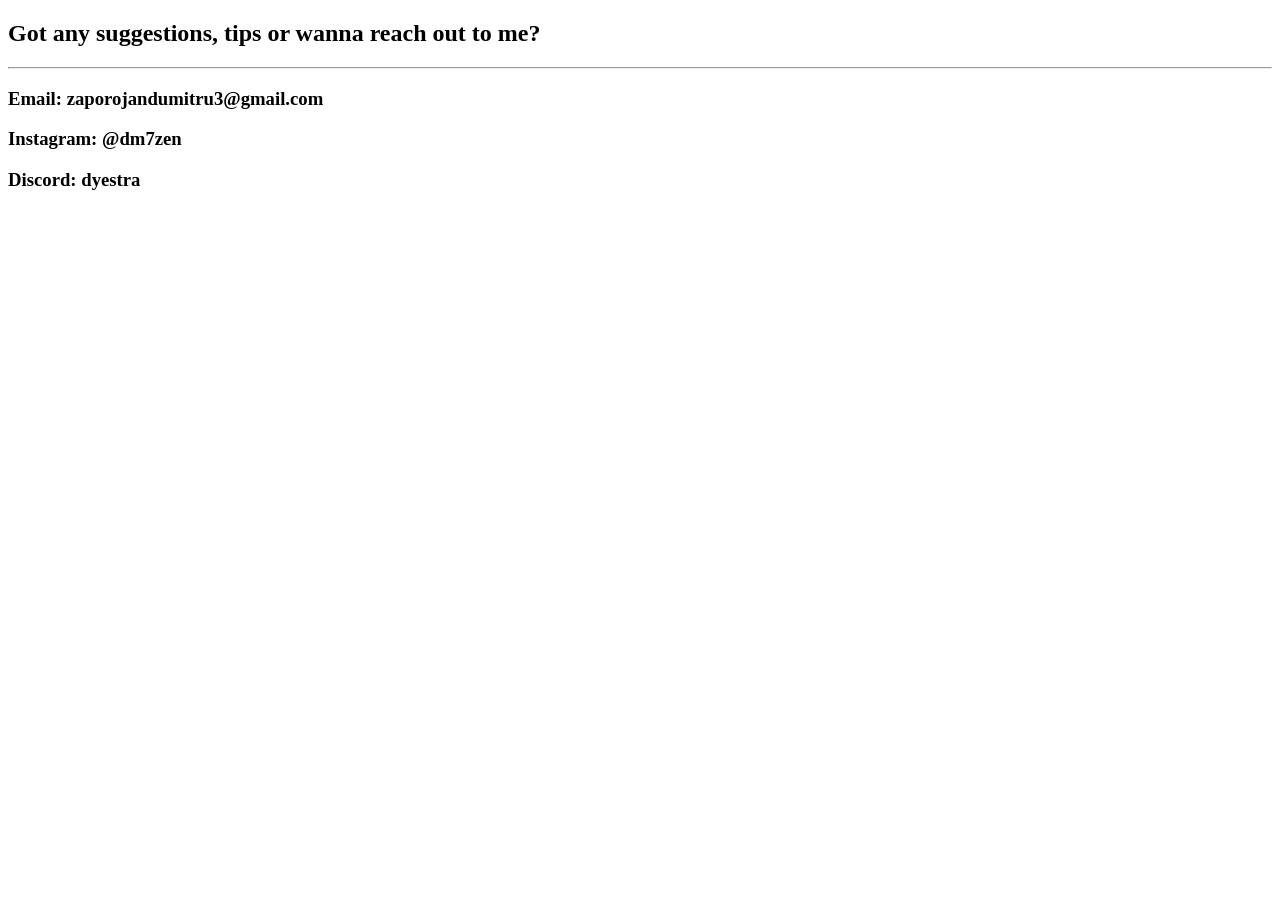
==== Contact.html @ 191a8cfd "Add files via upload" ====
<!DOCTYPE html>
<html lang="en">
<head>
    <meta charset="UTF-8">
    <title>Contact me!</title>
</head>
<body>
    <h2>Got any suggestions, tips or wanna reach out to me?</h2>
    <hr />
    <h3>Email: zaporojandumitru3@gmail.com</h3>
    <h3>Instagram: @dm7zen</h3>
    <h3>Discord: dyestra</h3>
</body>
</html>
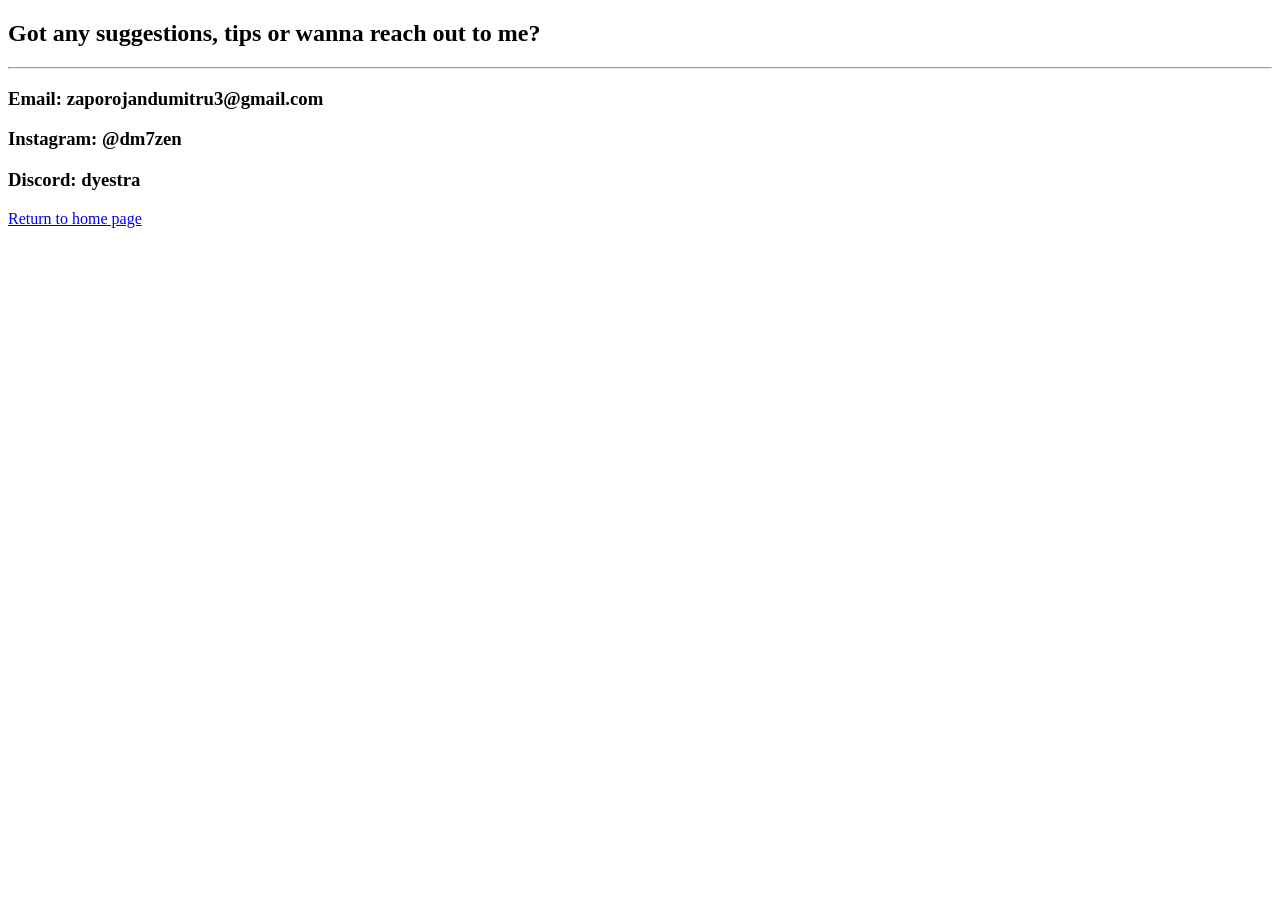
==== commit fbd78316: "Add files via upload" ====
--- a/Contact.html
+++ b/Contact.html
@@ -1,14 +1,15 @@
 <!DOCTYPE html>
 <html lang="en">
-<head>
+   <head>
     <meta charset="UTF-8">
     <title>Contact me!</title>
-</head>
-<body>
+   </head>
+   <body>
     <h2>Got any suggestions, tips or wanna reach out to me?</h2>
     <hr />
     <h3>Email: zaporojandumitru3@gmail.com</h3>
     <h3>Instagram: @dm7zen</h3>
     <h3>Discord: dyestra</h3>
-</body>
+     <a href="index.html">Return to home page</a>
+   </body> 
 </html>
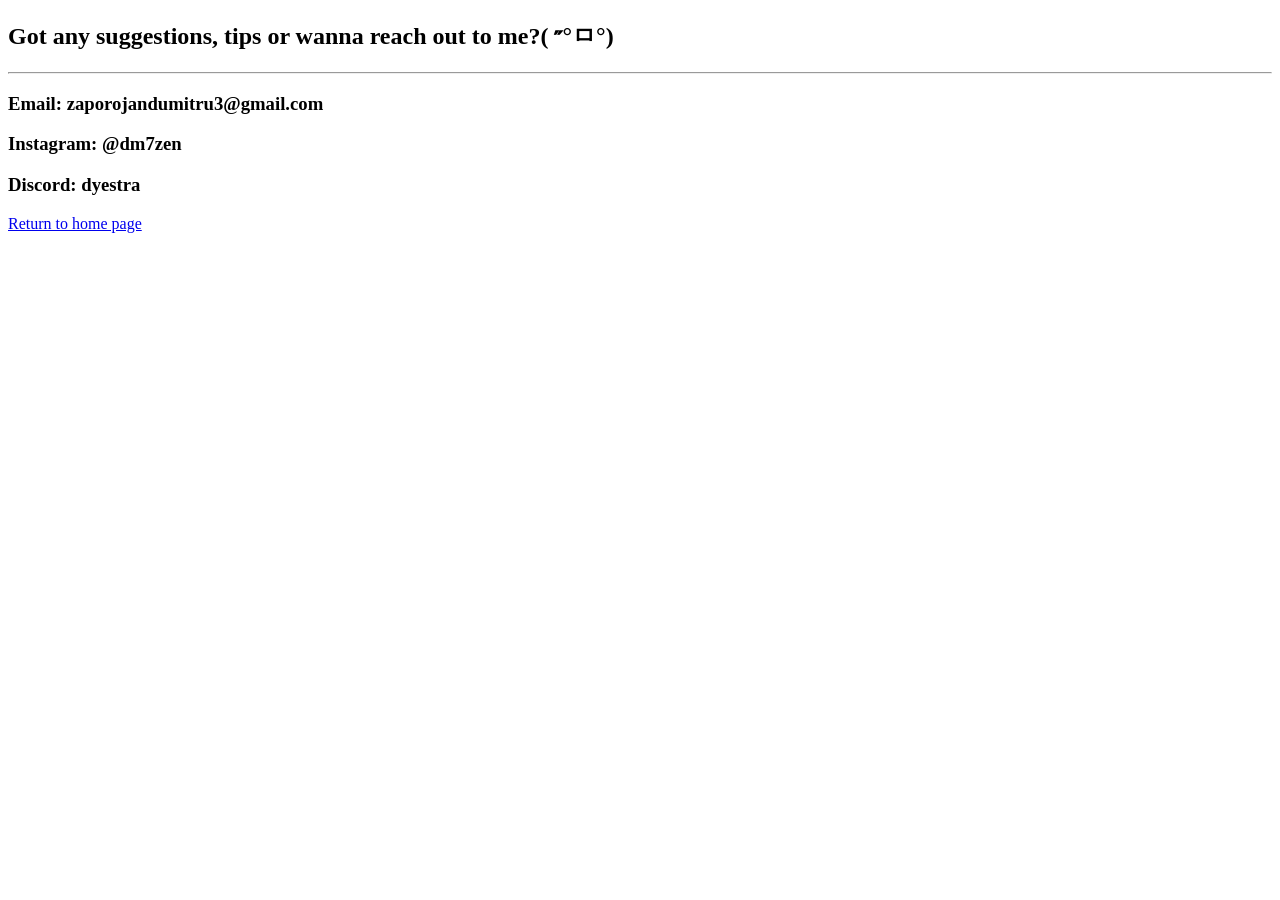
==== commit 1940e6ce: "Add files via upload" ====
--- a/Contact.html
+++ b/Contact.html
@@ -5,7 +5,7 @@
     <title>Contact me!</title>
    </head>
    <body>
-    <h2>Got any suggestions, tips or wanna reach out to me?</h2>
+    <h2>Got any suggestions, tips or wanna reach out to me?( ˶°ㅁ°)</h2>
     <hr />
     <h3>Email: zaporojandumitru3@gmail.com</h3>
     <h3>Instagram: @dm7zen</h3>
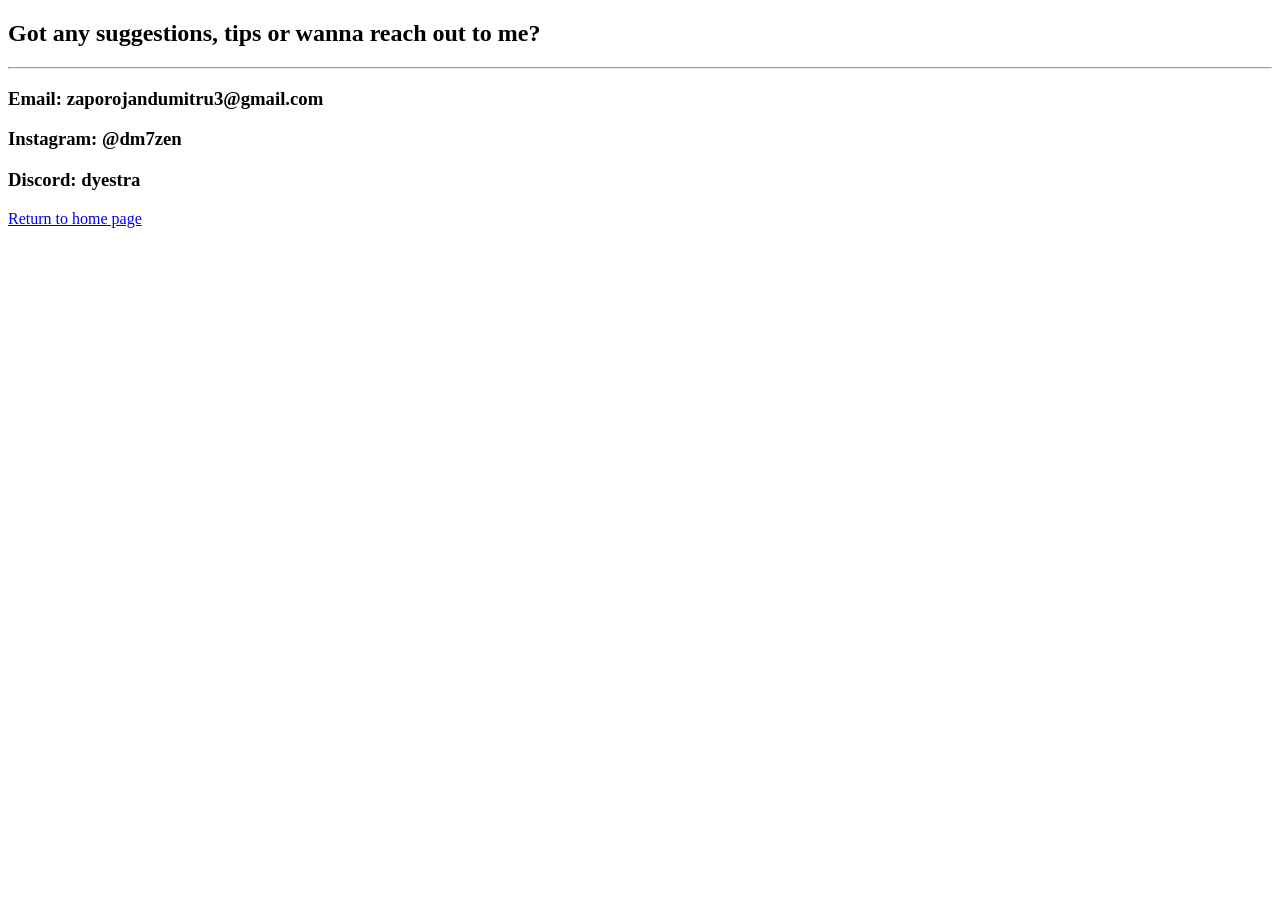
==== commit cde6744e: "Add files via upload" ====
--- a/Contact.html
+++ b/Contact.html
@@ -5,7 +5,7 @@
     <title>Contact me!</title>
    </head>
    <body>
-    <h2>Got any suggestions, tips or wanna reach out to me?( ˶°ㅁ°)</h2>
+    <h2>Got any suggestions, tips or wanna reach out to me?</h2>
     <hr />
     <h3>Email: zaporojandumitru3@gmail.com</h3>
     <h3>Instagram: @dm7zen</h3>
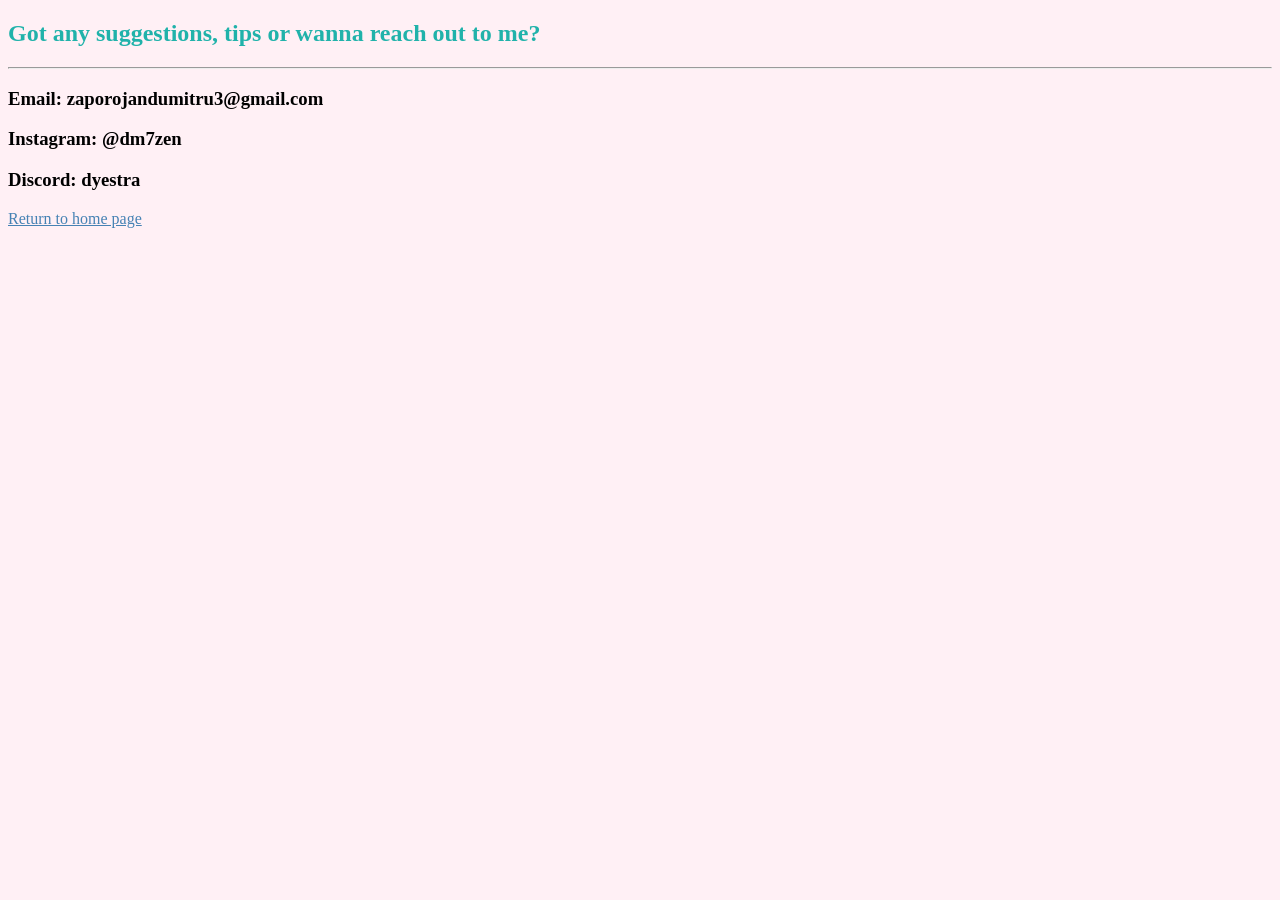
==== commit 3426df6f: "Add files via upload" ====
--- a/Contact.html
+++ b/Contact.html
@@ -3,6 +3,7 @@
    <head>
     <meta charset="UTF-8">
     <title>Contact me!</title>
+    <link rel="stylesheet" href="style.css"
    </head>
    <body>
     <h2>Got any suggestions, tips or wanna reach out to me?</h2>
--- a/style.css
+++ b/style.css
@@ -0,0 +1,15 @@
+h1{
+    color:steelblue;
+}
+
+h2{
+    color: lightseagreen;
+}
+
+a{
+    color:steelblue;
+}
+
+html{
+    background-color:lavenderblush;
+}
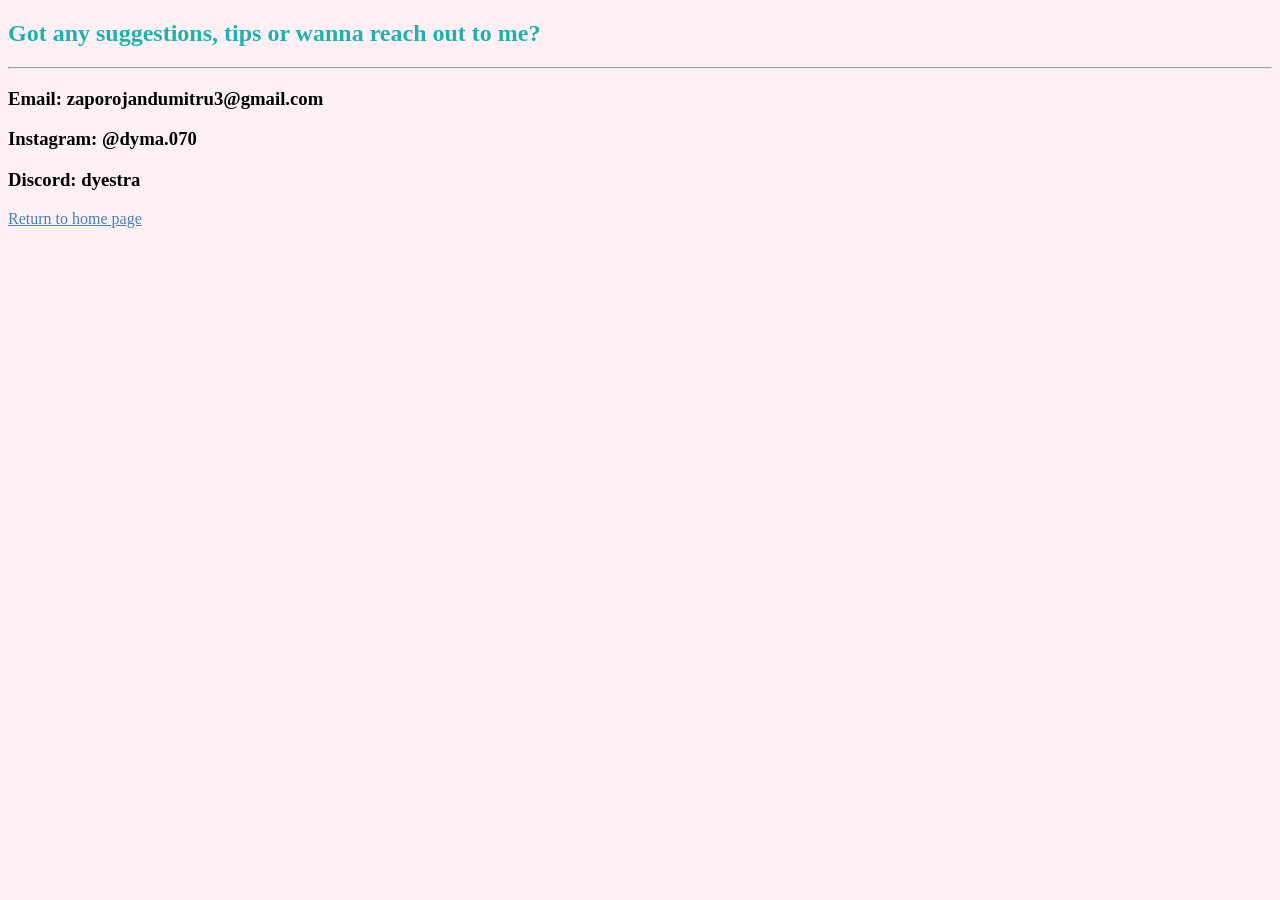
==== commit bd46bccf: "Add files via upload" ====
--- a/Contact.html
+++ b/Contact.html
@@ -9,7 +9,7 @@
     <h2>Got any suggestions, tips or wanna reach out to me?</h2>
     <hr />
     <h3>Email: zaporojandumitru3@gmail.com</h3>
-    <h3>Instagram: @dm7zen</h3>
+    <h3>Instagram: @dyma.070</h3>
     <h3>Discord: dyestra</h3>
      <a href="index.html">Return to home page</a>
    </body> 
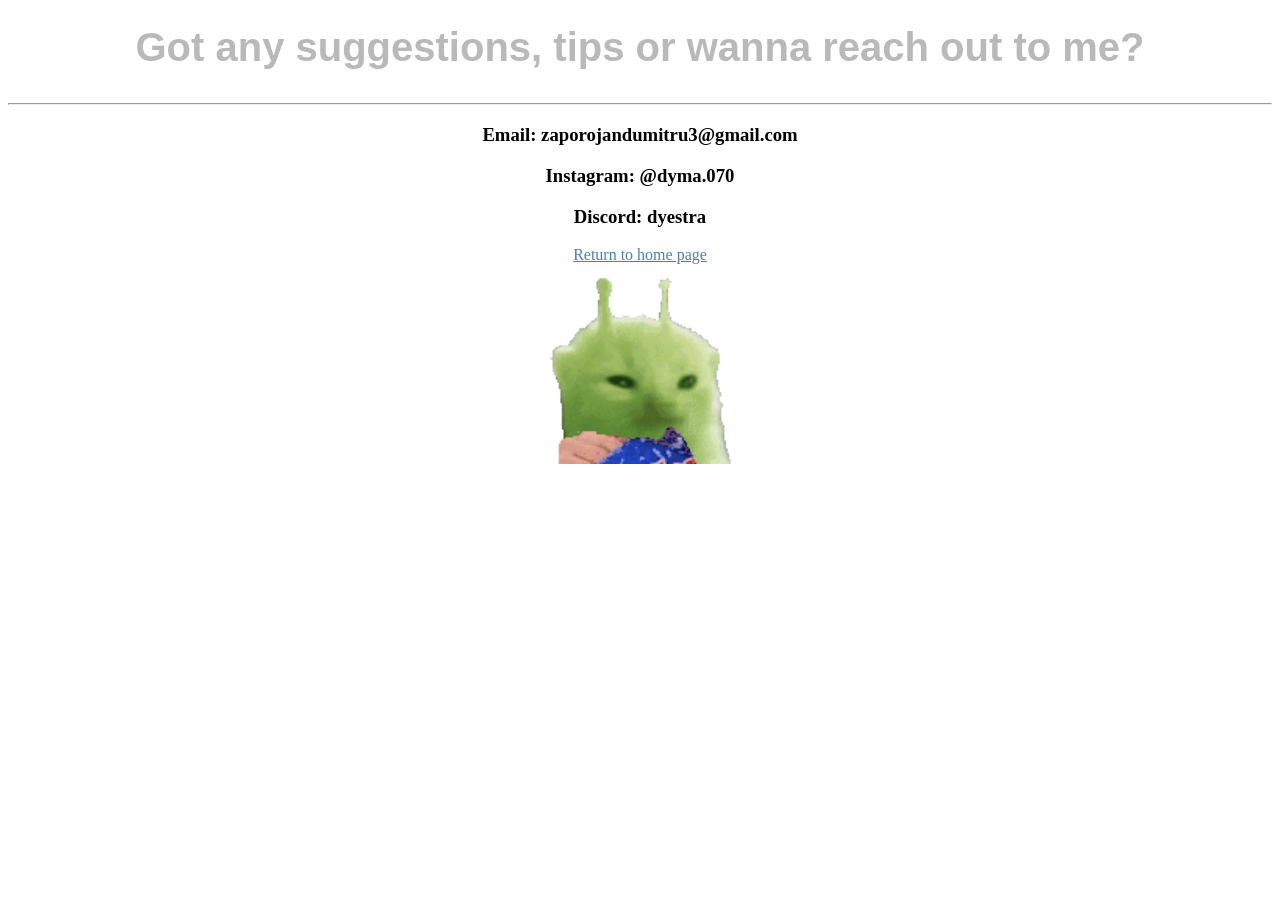
==== commit e8f5a199: "Add files via upload" ====
--- a/Contact.html
+++ b/Contact.html
@@ -12,5 +12,7 @@
     <h3>Instagram: @dyma.070</h3>
     <h3>Discord: dyestra</h3>
      <a href="index.html">Return to home page</a>
+     <br>
+     <img src="alien-cat.gif" height="200">
    </body> 
 </html>
--- a/style.css
+++ b/style.css
@@ -1,15 +1,56 @@
-h1{
-    color:steelblue;
+
+@keyframes fadeInUp {
+    from {
+        opacity: 0;
+        transform: translateY(20px); /* Starts 20px lower */
+    }
+    to {
+        opacity: 1;
+        transform: translateY(0);    /* Ends at its normal spot */
+    }
 }
 
+h1{
+    color:rgb(0, 0, 0);
+    font-style: bold;
+    font-family: "inter", sans-serif;
+    font-size: 300%;
+    margin-bottom: -2%;
+    animation: fadeInUp 1s ease-out;
+}
+
+
 h2{
-    color: lightseagreen;
+    color: rgb(185, 185, 185);
+    margin-top: 2%;
+    font-size: 250%;
+    font-family: "inter", sans-serif;
+    animation: fadeInUp 1s ease-out;
+    
+}
+h3{
+    animation: fadeInUp 1.8s ease-out;
+}
+
+p{
+    animation: fadeInUp 1.8s ease-out;
 }
 
 a{
     color:steelblue;
+    animation: fadeInUp 3s ease-out;
 }
 
 html{
-    background-color:lavenderblush;
+    background-color:white;
 }
+
+*{
+    text-align: center;
+}
+
+ul {
+    display: inline-block; 
+    animation: fadeInUp 1.8s ease-out;
+}
+
